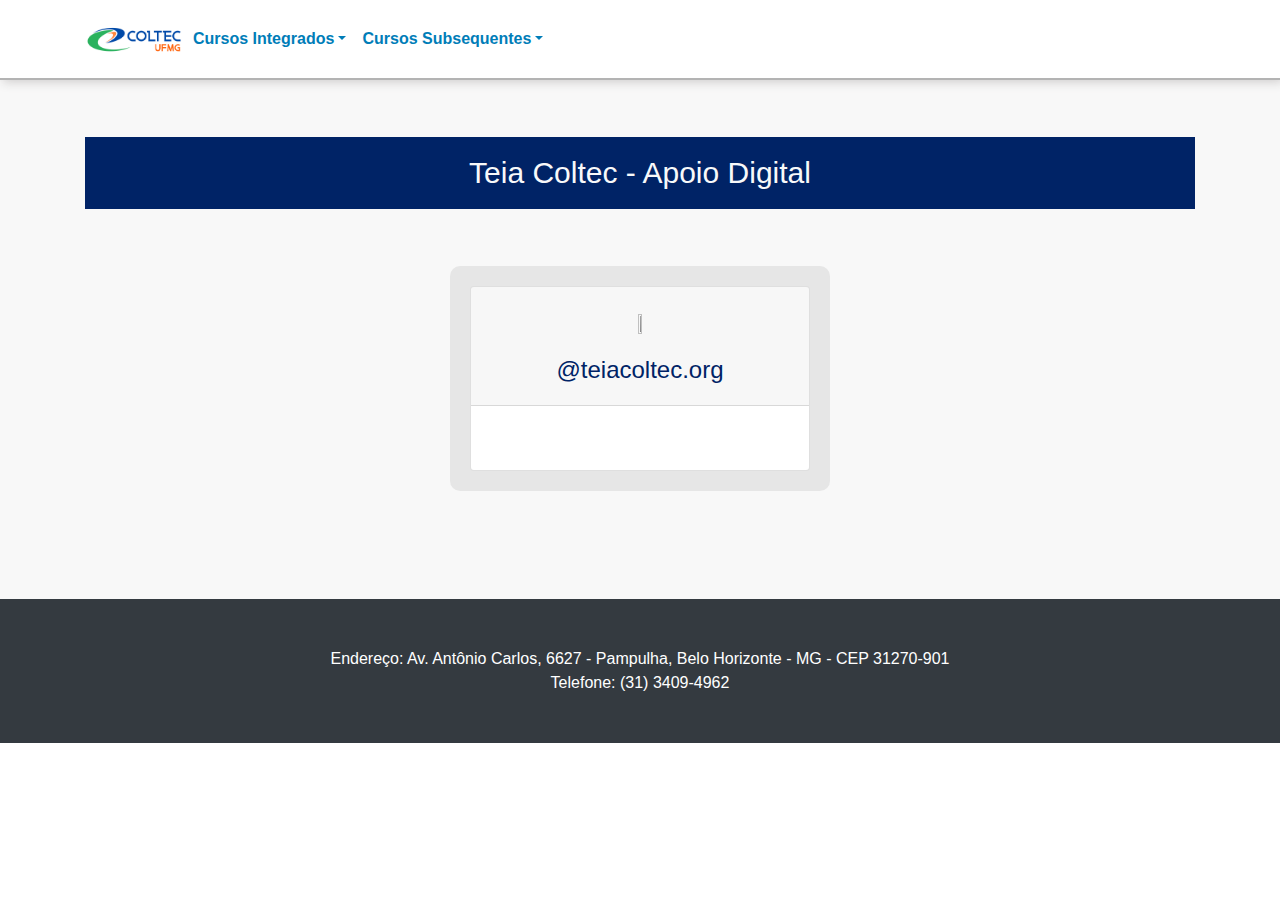
==== index.html @ cb6bb96a "Configurando layout do site" ====
<!DOCTYPE html>
<html lang="en">

<head>

    <meta charset="utf-8">
    <meta name="viewport" content="width=device-width, initial-scale=1, shrink-to-fit=no">
    <meta name="description" content="">
    <meta name="author" content="">

    <title>Teia Coltec</title>

    <!-- Icon -->
    <link rel="icon" href="http://www.coltec.ufmg.br/coltec-ufmg/wp-content/uploads/2018/05/cropped-cropped-logo-0-32x32.png" sizes="32x32"><link rel="icon" type="image/x-icon" href="#">

    <!-- Bootstrap core CSS -->
    <link href="vendor/bootstrap/css/bootstrap.min.css" rel="stylesheet">

    <!-- Custom styles for this template -->
    <link href="css/shop-homepage.css" rel="stylesheet">

    <!-- Specify your app's client ID -->
    <!-- <meta name="google-signin-scope" content="guinasc@teiacoltec.org"> -->

    <meta name="google-signin-client_id" content="1098132908122-pg41v2k5ffhjjnal2futnvbb4lmaeec8.apps.googleusercontent.com">

    <!-- Load the Google Platform Library -->
    <script src="https://apis.google.com/js/platform.js" async defer></script>

    <!-- gapi.load('auth2', function()) {
    	gapi.auth2.init();
	} -->

</head>

<body>

    <!-- Navigation -->
    <nav class="navbar navbar-expand-lg navbar-light bg-light">
        <div class="container">
            <img src="img/logo.jpg" width="100">
            <button class="navbar-toggler" type="button" data-toggle="collapse" data-target="#navbarTogglerDemo03"
                aria-controls="navbarTogglerDemo03" aria-expanded="false" aria-label="Toggle navigation">
                <span class="navbar-toggler-icon"></span>
            </button>

            <div class="collapse navbar-collapse" id="navbarTogglerDemo03">
                <form class="form-inline my-2 my-lg-0">
                    <ul class="navbar-nav mr-auto mt-2 mt-lg-0">
                        <!-- <li class="">
                            <a class="nav-link" href="http://accounts.google.com">Entre na Teia</a>
                        </li>
                        <li class="">
                            <a class="nav-link" href="http://www.coltec.ufmg.br/coltec-ufmg/?page_id=84">O que é o Coltec</a>
                        </li> -->
                        <li class="dropdown">
                            <a class="nav-link dropdown-toggle" href="#" data-toggle="dropdown">Cursos Integrados</a>
                            <ul class="dropdown-menu">
                            	<li>
                            		<a href="http://www.coltec.ufmg.br/coltec-ufmg/?page_id=59" class="dropdown-item">Análises Clínicas</a>
                            	</li>
                            	<li>
                            		<a href="http://www.coltec.ufmg.br/coltec-ufmg/?page_id=61" class="dropdown-item">Automação Industrial</a>
                            	</li>
                            	<li>
                            		<a href="http://www.coltec.ufmg.br/coltec-ufmg/?page_id=65" class="dropdown-item">Desenvolvimento de Sistemas</a>
                            	</li>
                            	<li>
                            		<a href="http://www.coltec.ufmg.br/coltec-ufmg/?page_id=63" class="dropdown-item">EletrônicaAnálises Clínicas</a>
                            	</li>
                            	<li>
                            		<a href="http://www.coltec.ufmg.br/coltec-ufmg/?page_id=67" class="dropdown-item">Química</a>
                            	</li>
                            </ul>
                        </li>
                        <li class="dropdown">
                            <a class="nav-link dropdown-toggle" href="#" data-toggle="dropdown">Cursos Subsequentes</a>
                            <ul class="dropdown-menu">
                            	<li>
                            		<a href="http://www.coltec.ufmg.br/coltec-ufmg/?page_id=844" class="dropdown-item">Biotecnologia</a>
                            	</li>
                            	<li>
                            		<a href="http://www.coltec.ufmg.br/coltec-ufmg/?page_id=1551" class="dropdown-item">Desenvolvimento de Apps Móveis</a>
                            	</li>

                            </ul>
                        </li>
                    </ul>
                </form>
            </div>
        </div>
    </nav>

    <!-- Page Content -->
    <div class="pagina">
        <div class="container">

            <div class="row">
            	<div class="col-lg-12" style="margin-top: 5%; margin-bottom: 5%;">
                    <div class="text-center" style="background-color: #002366; padding-top: 8px; padding-bottom: 8px;">
                        <h1 class="titulo text-light" style="margin-top: 10px; margin-bottom: 10px;">Teia Coltec - Apoio Digital</h1>
                    </div>
                </div>

                <!-- <div class="col-lg-3">

                    <div class="menu list-group">
                        <a style="color: rgb(37, 37, 37);" href="http://accounts.google.com" class="list-group-item list-group-item-action text-left">Entre na Teia</a>
                        <a style="color: rgb(37, 37, 37);" href="http://www.coltec.ufmg.br/coltec-ufmg/?page_id=84" class="list-group-item list-group-item-action text-left">O que é o Coltec?</a>
                    </div>

                </div> -->
                <!-- /.col-lg-3 -->

                <div class="col-lg-4"></div>

                <div class="informacoes col-lg-4">                        
    	            <div class="text-center">
                        <div class="card">
                            <div class="card-header">
                                <div class="text-center">
                                    <img src="https://upload.wikimedia.org/wikipedia/commons/2/2d/Google-favicon-2015.png" style="height: 10%; width: 10%; margin-top: 15px;">
                                    <h4 style="color: #002366; margin-top: 15px;">@teiacoltec.org</h4>
                                </div>
                            </div>
                            <div class="card-body">
                                <div id="loginGoogleTeiaColtec" class="btn g-signin2" align="center" data-onsuccess="onSignIn"></div>
                            </div>
                        </div>
                    </div>
                </div>

                <div class="col-lg-4"></div>

            </div>
            <!-- /.row -->

        </div>
        <!-- /.container -->
    </div>

    </div>
    <!-- /.pagina -->

    <!-- Footer -->
    <footer class="py-5 bg-dark">
        <div class="container">
            <p class="m-0 text-center text-white">Endereço: Av. Antônio Carlos, 6627 - Pampulha, Belo Horizonte - MG - CEP 31270-901</p>
            <p class="m-0 text-center text-white">Telefone: (31) 3409-4962</p>
        </div>
        <!-- /.container -->
    </footer>

    <!-- Bootstrap core JavaScript -->
    <script src="vendor/jquery/jquery.min.js"></script>
    <script src="vendor/bootstrap/js/bootstrap.bundle.min.js"></script>
    <script type="text/javascript">
        function mudaTexto() {
            document.getElementById("loginGoogleTeiaColtec").children[0].children[0].children[1].children[0].innerHTML = "TeiaColtec";
            document.getElementById("loginGoogleTeiaColtec").children[0].children[0].children[1].children[1].innerHTML = "Conectado";
        }

        setTimeout(mudaTexto, 100);
    </script>

</body>

</html>
---- css/shop-homepage.css ----
.navbar{
    min-height: 80px;
    border-bottom:2px solid rgb(179, 179, 179);
    box-shadow: 3px 2px 10px #cecccc;
    background-color: white !important;
}

.nav-link{
    color: rgb(0,125,184) !important;
    font-weight: 600;
}

.pagina {
    background-color: rgb(248, 248, 248) !important;
}

.titulo{
    margin-top: 40px;
    margin-bottom: 30px;
    font-size: 30px;
    color: rgb(59, 59, 59);
}

.informacoes{
    /*margin-top: 108px;*/
    margin-bottom: 108px;
    background-color: rgb(230,230,230);
    padding-top: 20px;
    padding-bottom: 20px;
    padding-left: 20px;
    padding-right: 20px;
    border-radius: 10px;
}
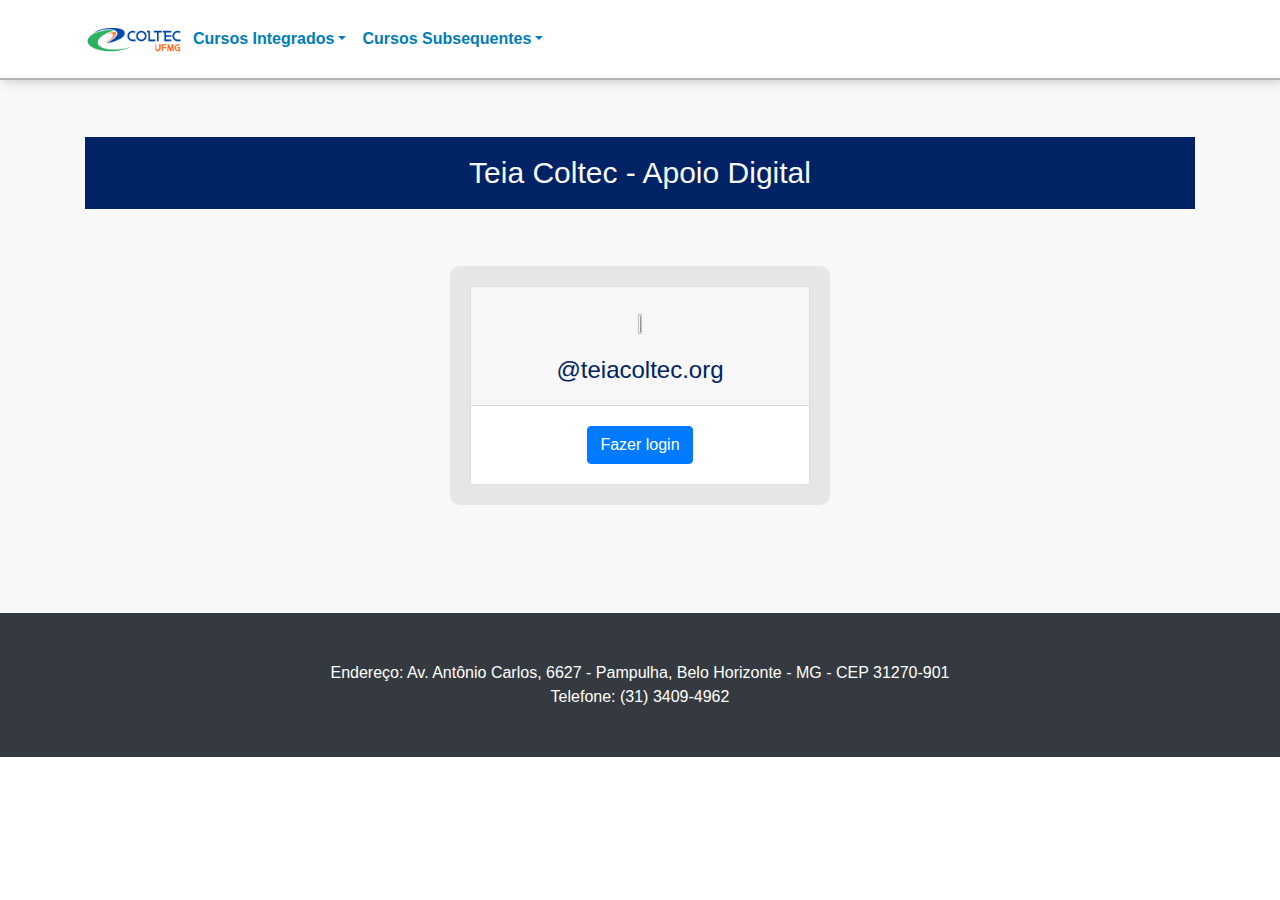
==== commit dc8fe490: "Link para gmail" ====
--- a/index.html
+++ b/index.html
@@ -124,7 +124,14 @@
                                 </div>
                             </div>
                             <div class="card-body">
-                                <div id="loginGoogleTeiaColtec" class="btn g-signin2" align="center" data-onsuccess="onSignIn"></div>
+                                <!-- <div id="loginGoogleTeiaColtec" class="btn g-signin2" align="center" data-onsuccess="onSignIn"></div> -->
+                                <div class="text-center">
+                                    <a href="http://mail.teiacoltec.org">
+                                        <button class="btn btn-primary">
+                                            Fazer login
+                                        </button>
+                                    </a>
+                                </div>
                             </div>
                         </div>
                     </div>
@@ -155,8 +162,12 @@
     <script src="vendor/jquery/jquery.min.js"></script>
     <script src="vendor/bootstrap/js/bootstrap.bundle.min.js"></script>
     <script type="text/javascript">
+        function onSignIn(googleUser) {
+            window.open('http://mail.teiacoltec.org', '_blank');
+        }
+
         function mudaTexto() {
-            document.getElementById("loginGoogleTeiaColtec").children[0].children[0].children[1].children[0].innerHTML = "TeiaColtec";
+            document.getElementById("loginGoogleTeiaColtec").children[0].children[0].children[1].children[0].innerHTML = "Fazer login";
             document.getElementById("loginGoogleTeiaColtec").children[0].children[0].children[1].children[1].innerHTML = "Conectado";
         }
 
